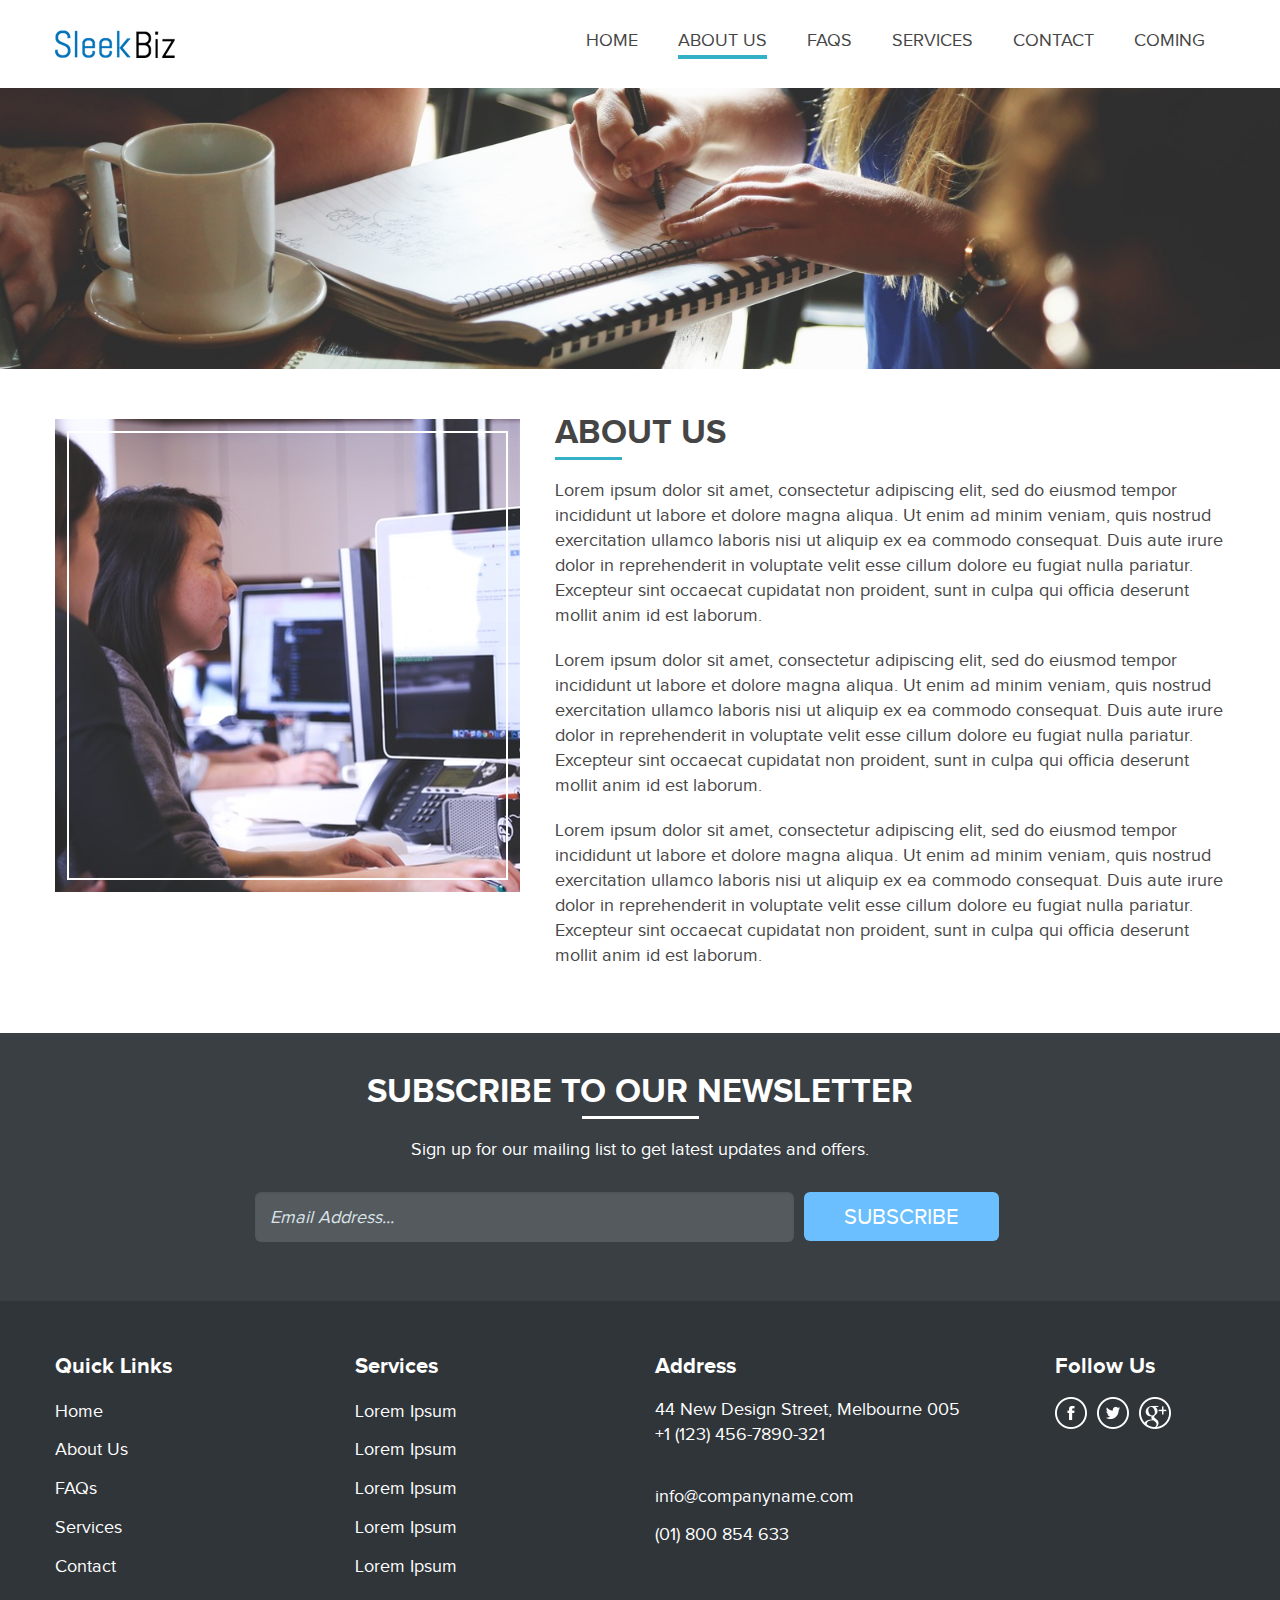
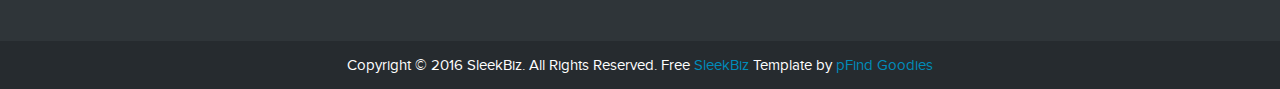
==== about-us.html @ 2f0484c7 "Add files via upload" ====
<!doctype html>
<html class="no-js" lang="en">
  <head>
    <meta charset="utf-8" />
    <meta name="viewport" content="width=device-width, initial-scale=1.0" />
    <title>Business Template</title>
    <link rel="stylesheet" href="css/foundation.css" />
    <link rel="stylesheet" type="text/css" href="slick/slick.css"/>
    <link rel="stylesheet" href="css/style.css" />
    <link rel="stylesheet" href="css/responsive.css" />
    <link rel="shortcut icon" type="image/x-icon" href="favicon.ico" />
    <script src="js/vendor/modernizr.js"></script>
  </head>
  <body>
    
    <div class="row">
    <div class="large-4 medium-4 small-12 columns">
    <div id="logo"><a href="index.html"><img src="images/logo.png" alt="Conmpany Name"></a></div>
    </div>
    <div class="large-8 medium-8 small-12 columns">
    <nav class="top-bar" data-topbar role="navigation">
  <ul class="title-area">
    <li class="name"> </li>
     <!-- Remove the class "menu-icon" to get rid of menu icon. Take out "Menu" to just have icon alone -->
    <li class="toggle-topbar menu-icon"><a href="#"><span>Menu</span></a></li>
  </ul>

  <section class="top-bar-section">
    <!-- Right Nav Section -->
    <ul class="right">
      <li><a href="index.html">Home</a></li>
      <li class="active"><a href="about-us.html">About Us</a></li>
      <li><a href="faq.html">FAQs</a></li>
      <li><a href="services.html">Services</a></li>
      <li><a href="contact.html">Contact</a></li>
      <li><a href="coming-soon.html">Coming</a></li>            
      </ul>
      </li>
    </ul>
  </section>
</nav>
    </div>
    </div>
    
    
<div class="inner-banner">
  <img src="images/about-banner.jpg" alt="About Us"> </div>
    
 <div class="content-sec inner-sec">
 <div class="row">
 <div class="large-5 medium-5 small-12 columns">
 <div class="timeline-img">
                <img src="images/about.jpg" alt="">
            </div>
 </div>
 <div class="large-7 medium-7 small-12 columns">
 <h2>About Us</h2>
<p>Lorem ipsum dolor sit amet, consectetur adipiscing elit, sed do eiusmod tempor incididunt ut labore et dolore magna aliqua. Ut enim ad minim veniam, quis nostrud exercitation ullamco laboris nisi ut aliquip ex ea commodo consequat. Duis aute irure dolor in reprehenderit in voluptate velit esse cillum dolore eu fugiat nulla pariatur. Excepteur sint occaecat cupidatat non proident, sunt in culpa qui officia deserunt mollit anim id est laborum.</p>
<p>Lorem ipsum dolor sit amet, consectetur adipiscing elit, sed do eiusmod tempor incididunt ut labore et dolore magna aliqua. Ut enim ad minim veniam, quis nostrud exercitation ullamco laboris nisi ut aliquip ex ea commodo consequat. Duis aute irure dolor in reprehenderit in voluptate velit esse cillum dolore eu fugiat nulla pariatur. Excepteur sint occaecat cupidatat non proident, sunt in culpa qui officia deserunt mollit anim id est laborum.</p>
<p>Lorem ipsum dolor sit amet, consectetur adipiscing elit, sed do eiusmod tempor incididunt ut labore et dolore magna aliqua. Ut enim ad minim veniam, quis nostrud exercitation ullamco laboris nisi ut aliquip ex ea commodo consequat. Duis aute irure dolor in reprehenderit in voluptate velit esse cillum dolore eu fugiat nulla pariatur. Excepteur sint occaecat cupidatat non proident, sunt in culpa qui officia deserunt mollit anim id est laborum.</p>
</div>
 
 
 </div>
 </div>   
 
 
 
 <div class="newsletter">
 <div class="row">
 <div class="large-12 columns">
 <h2 class="white">Subscribe to our newsletter</h2>
 <p>Sign up for our mailing list to get latest updates and offers.</p>
 </div>
 <div class="large-2 medium-2 columns hide-for-small">&nbsp;</div>
 <div class="large-8 medium-8 small-12 columns">
 <form action="">
 <input placeholder="Email Address..." class="radius" type="text">
 <input name="" class="button radius" value="Subscribe" type="submit">
 </form>
 
 </div>
 <div class="large-2 medium-2 columns hide-for-small">&nbsp;</div>
 
 </div>
 </div>
 
 <div class="footer-sec">
 <div class="row">
 <div class="large-3 medium-3 small-12 columns">
 <div class="foot-1">
 <h4>Quick Links</h4>
 <ul>
 <li><a href="index.html" title="Home">Home</a></li>
 <li><a href="about-us.html" title="About Us">About Us</a></li>
 <li><a href="faq.html" title="FAQs">FAQs</a></li>
 <li><a href="services.html" title="Services">Services</a></li>
 <li><a href="contact.html" title="Contact">Contact</a></li>
 </ul>
 </div>
 </div>
 
 <div class="large-3 medium-3 small-12 columns">
 <div class="foot-1">
 <h4>Services</h4>
 <ul>
 <li><a href="services.html" title="Services">Lorem Ipsum</a></li>
 <li><a href="services.html" title="Services">Lorem Ipsum</a></li>
 <li><a href="services.html" title="Services">Lorem Ipsum</a></li>
 <li><a href="services.html" title="Services">Lorem Ipsum</a></li>
 <li><a href="services.html" title="Services">Lorem Ipsum</a></li>
 </ul>
 </div>
 </div>
 
 <div class="large-4 medium-3 small-12 columns">
 <div class="foot-1">
 <h4>Address</h4>
 <p>44 New Design Street, Melbourne 005<br>
+1 (123) 456-7890-321</p>
 <ul>
 <li><a href="mailto:info@companyname.com" target="_blank">info@companyname.com</a></li>
 <li><a href="tel:(01) 800 854 633" target="_blank">(01) 800 854 633</a></li>
 </ul>
 </div>
 </div>
 
 <div class="large-2 medium-3 small-12 columns">
 <div class="foot-1">
 <h4>Follow Us</h4>
 <div class="social">
 <div class="facebook"><a href="#" class="facebook"></a></div>
 <div class="twitter"><a href="#" class="twitter"></a></div>
 <div class="gplus"><a href="#" class="gplus"></a></div>
 </div>
 </div>
 </div>
 
 </div>
 </div>
 
 <div class="copy">
 <div class="row">
 <div class="large-12 columns">
 Copyright &copy; 2016 SleekBiz. All Rights Reserved. Free <a href="http://www.pfind.com/goodies/sleekbiz/">SleekBiz</a> Template by <a href="http://www.pfind.com/goodies/">pFind Goodies</a>
 </div>
 </div>
 </div>
 
 
 
    
    <script src="js/vendor/jquery.js"></script>
    <script src="js/foundation.min.js"></script>
    <script>
      $(document).foundation();
    </script>
    <script type="text/javascript" src="js/all.js"></script>
    
    
  </body>
</html>
---- css/style.css ----
@font-face {
    font-family: 'ProximaNovaLight';
    src: url('../fonts/proximanova-light-webfont.eot');
    src: url('../fonts/proximanova-light-webfont.eot?#iefix') format('embedded-opentype'),
         url('../fonts/proximanova-light-webfont.woff') format('woff'),
         url('../fonts/proximanova-light-webfont.ttf') format('truetype'),
         url('../fonts/proximanova-light-webfont.svg#ProximaNovaLight') format('svg');
    font-weight: normal;
    font-style: normal;

}
@font-face {
    font-family: 'ProximaNovaRegular';
    src: url('../fonts/proximanova-regular-webfont.eot');
    src: url('../fonts/proximanova-regular-webfont.eot?#iefix') format('embedded-opentype'),
         url('../fonts/proximanova-regular-webfont.woff') format('woff'),
         url('../fonts/proximanova-regular-webfont.ttf') format('truetype'),
         url('../fonts/proximanova-regular-webfont.svg#ProximaNovaRegular') format('svg');
    font-weight: normal;
    font-style: normal;
}

@font-face {
    font-family: 'ProximaNovaSemibold';
    src: url('../fonts/proximanova-semibold-webfont.eot');
    src: url('../fonts/proximanova-semibold-webfont.eot?#iefix') format('embedded-opentype'),
         url('../fonts/proximanova-semibold-webfont.woff') format('woff'),
         url('../fonts/proximanova-semibold-webfont.ttf') format('truetype'),
         url('../fonts/proximanova-semibold-webfont.svg#ProximaNovaSemibold') format('svg');
    font-weight: normal;
    font-style: normal;

}

@font-face {
    font-family: 'ProximaNovaBold';
    src: url('../fonts/proximanova-bold-webfont.eot');
    src: url('../fonts/proximanova-bold-webfont.eot?#iefix') format('embedded-opentype'),
         url('../fonts/proximanova-bold-webfont.woff') format('woff'),
         url('../fonts/proximanova-bold-webfont.ttf') format('truetype'),
         url('../fonts/proximanova-bold-webfont.svg#ProximaNovaBold') format('svg');
    font-weight: normal;
    font-style: normal;

}
body { margin:0px;}
p { margin:0px; font-family: 'ProximaNovaRegular'; font-size:18px; line-height:25px; color:#454545; padding-bottom:20px;}
h1
{
	margin:0px;
	font-family: 'ProximaNovaBold', Arial, Helvetica, sans-serif;
	color:#fff;
	font-weight:normal;
	line-height:60px;
	font-size:48px;
	text-transform:uppercase;
}
h2
{
	margin:0px;
	font-family: 'ProximaNovaBold', Arial, Helvetica, sans-serif;
	color:#454545;
	font-weight:normal;
	text-align:center;
	font-size:34px;
	line-height:34px;
	text-transform:uppercase;
	padding-bottom:30px;
	position:relative;
}
h3
{
	margin:0px;
	font-family: 'ProximaNovaBold', Arial, Helvetica, sans-serif;
	color:#1b2936;
	font-weight:normal;
	font-size:30px;
	text-transform:uppercase;
}
#logo
{
	margin:30px auto;
	width:auto;
	text-align:left;
}

.top-bar { background:none; margin-top:20px;}
.top-bar-section ul li { background:none; padding:0px 20px 5px; line-height:0px;}
.top-bar-section ul li:hover:not(.has-form) > a { background:none; color:#454545;}
.top-bar-section ul li > a { color:#454545; font-size:18px;  text-transform:uppercase; font-family: 'ProximaNovaRegular'; }
.top-bar-section li:not(.has-form) a:not(.button) { background:none; padding:20px 0px 15px; line-height:0px;}
.top-bar-section li.active:not(.has-form) a:not(.button):hover { background:none; border-bottom:4px solid #34b1c4; color:#454545;}
.top-bar-section li:not(.has-form) a:not(.button):hover { background:none; border-bottom:4px solid #34b1c4; color:#454545;}
.top-bar-section li.active:not(.has-form) a:not(.button) { background:none; border-bottom:4px solid #34b1c4; color:#454545; padding:20px 0px 15px; line-height:0px;}

.banner-txt
{
	position:absolute; 
	bottom:150px;
	left:15px;
	width:auto;
	padding:20px;
	text-align:left;
	z-index:1;
	background:rgba(0, 0, 0, 0.6);
}
.banner-txt .button { font-family: 'ProximaNovaRegular'; font-size:28px; color:#fff; text-transform:uppercase; margin:15px 0px 0px 0px; padding:10px 40px;}

.content-sec { margin:0px; padding:45px 0px;}
.grey { background:#454545;}
.content-sec .button { font-family: 'ProximaNovaRegular'; font-size:18px; color:#fff; text-transform:none; margin:15px 0px 0px 0px; padding:15px 35px;}
.content-sec h2:after { content:""; position:absolute; width:10%; height:3px; background:#34b1c4; left:0px; right:0px; bottom:18px; margin:0 auto; text-align:center;}

.services-sec { width:100%; background:#eef0f1; margin:0px; padding:50px 0px;}
.services-sec h2 { color:#454545; margin-bottom:25px;}
.services-sec h2:after { content:""; position:absolute; width:10%; height:3px; background:#454545; left:0px; right:0px; bottom:18px; margin:0 auto; text-align:center;}
.no-pad {}
.img-box {}
.img-box img { border-top-left-radius:5px; border-top-right-radius:5px;}
.txt-box { text-align:center; background:#fff; padding:20px; border-bottom-left-radius:5px; border-bottom-right-radius:5px;}
.txt-box h3 { font-size:24px; color:#454545; margin:0px; font-family: 'ProximaNovaSemibold', Arial, Helvetica, sans-serif; padding:10px 0px 10px 0px; text-transform:none;}
.txt-box p { margin:0px; font-family: 'ProximaNovaRegular'; font-size:18px; color:#454545; line-height:22px; padding-bottom:20px;}
.txt-box .button { background:#454545; color:#fff; font-family: 'ProximaNovaRegular'; font-size:20px; border-radius:5px; padding:10px 20px;}
.txt-box .button:hover { background:#6bbfff;}

.newsletter { width:100%; background:#393f43; margin:0px; padding:40px 0px;}
.newsletter h2 { position:relative; text-align:center;} 
.newsletter h2:after { content:""; position:absolute; width:10%; height:3px; background:#fff; left:0px; right:0px; bottom:18px; margin:0 auto; text-align:center;}
.newsletter p { margin:0px; color:#fff; font-family: 'ProximaNovaRegular'; padding:0px 0px 20px; text-align:center;}
.white { color:#fff;}
.newsletter form { margin:0px; padding:0px; margin-top:10px;}
.newsletter form input[type="text"] { float:left; background:#545a5e; font-size:18px; color:#a9b1b6; font-style:italic; font-family: 'ProximaNovaRegular'; border:0px; width:70%; padding:15px; height:auto; border-radius:6px;}
.newsletter form input[type="submit"] { float:left; margin-left:10px; padding:12px 40px; background:#6bbfff; color:#fff; text-align:center; font-family: 'ProximaNovaRegular'; font-size:22px; text-transform:uppercase; height:auto; border-radius:6px;}
.newsletter form input[type="submit"]:hover { background:#56b0f5;}

.footer-sec { width:100%; background:#2f3539; padding:50px 0px; margin:0px;}
.foot-1 {}
.foot-1 h4 { margin:0px; font-family: 'ProximaNovaBold', Arial, Helvetica, sans-serif; font-size:22px; color:#fff; padding-bottom:15px;}
.foot-1 ul { margin:0px; padding:0px;}
.foot-1 ul li { list-style:none; margin:0px; padding-bottom:10px;}
.foot-1 ul li a { color:#fff; font-size:18px; font-family: 'ProximaNovaRegular'; text-decoration:none;}
.foot-1 ul li a:hover { color:#6bbfff;}
.foot-1 p { margin:0px; font-family: 'ProximaNovaRegular'; font-size:18px; color:#fff; line-height:25px; padding-bottom:35px;}

.social
{
	width:130px;
	float:left;
}
.social a { width:32px; height:32px; background:url(../images/social.png) no-repeat; float:left; margin-right:10px; transition: all 0.5s ease;}

.facebook a { width:32px; height:32px; display:block; background-position:0px 0px; }
.facebook a:hover { width:32px; height:32px; display:block; background-position:0px -32px; }

.twitter a { width:32px; height:32px; display:block; background-position:-40px 0px;}
.twitter a:hover { width:32px; height:32px; display:block; background-position:-40px -32px; }

.gplus a { width:32px; height:32px; display:block; background-position:-80px 0px;}
.gplus a:hover { width:32px; height:32px; display:block; background-position:-80px -32px; }

.copy { width:100%; background:#262b2f; padding:13px 0px; margin:0px; text-align:center; color:#fff; font-size:15px; font-family: 'ProximaNovaRegular'; }

.inner-sec {}
.inner-sec h2 { text-align:left;} 
.inner-sec h2::after { left:0px; margin:0px; }
.inner-banner { width:100%; margin:0px;}
.inner-banner img { width:100%;}
.timeline-img { margin-top: 5px; }
.timeline-img img {
    max-width: 100%;
    outline: 2px solid hsl(0, 0%, 100%);
    outline-offset: -14px;
}
.faq { margin-bottom:20px; margin-top:10px;}
.faq h3 { font-size:24px; margin:0px; color:#000; text-transform:none; font-family: 'ProximaNovaSemibold', Arial, Helvetica, sans-serif; padding-bottom:10px;}
.pricing-table .cta-button { margin-bottom:20px;}
.pricing-table .title {font-family: 'ProximaNovaSemibold', Arial, Helvetica, sans-serif; font-size:26px; color:#fff;}
.blue { background:#1996a9 !important;}
.pricing-table .price {font-family: 'ProximaNovaSemibold', Arial, Helvetica, sans-serif;}

.frm { margin:0px;}
.frm input[type="text"] { height:48px; box-shadow:none; font-size:16px; font-family: 'ProximaNovaRegular';}
.frm textarea { height:100px; box-shadow:none; font-size:16px; font-family: 'ProximaNovaRegular';}

.frm::-webkit-input-placeholder {
  color: #000000; }

.frm:-moz-placeholder {
  /* Firefox 18- */
  color: #000000; }

.frm::-moz-placeholder {
  /* Firefox 19+ */
  color: #000000; }

.frm:-ms-input-placeholder {
  color: #000000; }
  
.wrapper { background:url(../images/coming-bg.jpg) no-repeat; background-size:cover; height:100%; }
.mid-wrap { margin-top:100px; background:rgba(255, 255, 255, 0.7); padding:50px; text-align:center;}
.mid-wrap h1 { color:#454545; font-size:50px; line-height:50px; font-family: 'ProximaNovaBold', Arial, Helvetica, sans-serif; margin:0px; padding:30px 0px; text-align:center;}

#countdown p {
  display: inline-block;
  padding: 20px;
  background: #21a2b5;
  margin: 0 0 20px;
  font-size: 28px;
  color:#fff;
}
---- css/responsive.css ----
@media only screen and (min-width: 768px) and (max-width: 1024px) { 

	.top-bar-section ul li {padding: 0px 13px 5px !important;}
	.banner-txt {top:80px;}
	h1 {line-height: 40px; font-size: 38px;}
	.banner-txt .button { font-size:20px;}
	.newsletter form input[type="text"] { width:56%; }
	
}
@media only screen and (max-width: 768px){

	.top-bar { position:absolute; right:0px; z-index:100; width:100%; }
	.top-bar-section ul li { background:#fff; padding: 0px 10px 5px;}

}

@media only screen and (min-width: 641px) and (max-width: 767px) { 

	.banner-txt { position:relative; bottom:0px; left:0px; background:#333; text-align:center;}
	.no-pad { padding:0px !important;}
	h1 {line-height: 38px; font-size: 35px;}
	.banner-txt .button { font-size:20px;}
	.newsletter form input[type="text"] { width:58%;}
	.newsletter form input[type="submit"] {padding: 12px 18px;}

}

@media only screen and (min-width: 320px) and (max-width: 640px) { 

	.newsletter form input[type="text"] { width:100%; margin:0 auto; float:none;}
	.newsletter form input[type="submit"] { float:none; margin:0 auto; width:100%; margin-top:15px;}
	.footer-sec { text-align:center;}
	.social { float:none; margin:0 auto;}
	.banner-txt { position:relative; bottom:0px; left:0px; background:#333; text-align:center;}
	.no-pad { padding:0px !important;}
	h1 {line-height: 38px; font-size: 35px;}
	.banner-txt .button { font-size:20px;}
	.top-bar { top:-85px;}
	.top-bar-section ul { margin-top:20px;}
	.top-bar.expanded .title-area { background:none;}
	.top-bar.expanded .toggle-topbar a { color:#34b1c4;}
	.top-bar.expanded .toggle-topbar a span::after {
    box-shadow: 0 0 0 1px #34b1c4, 0 7px 0 1px #34b1c4, 0 14px 0 1px #34b1c4;
}
	.timeline-img { text-align:center; margin-bottom:20px;}
	.wrapper { height:auto;}

}

@media only screen and (max-width: 480px) { 
	
	#logo { width:50%; float:left;}
	h1 { line-height: 28px; font-size: 25px; }
	h2 {font-size: 24px; line-height: 24px;}

}
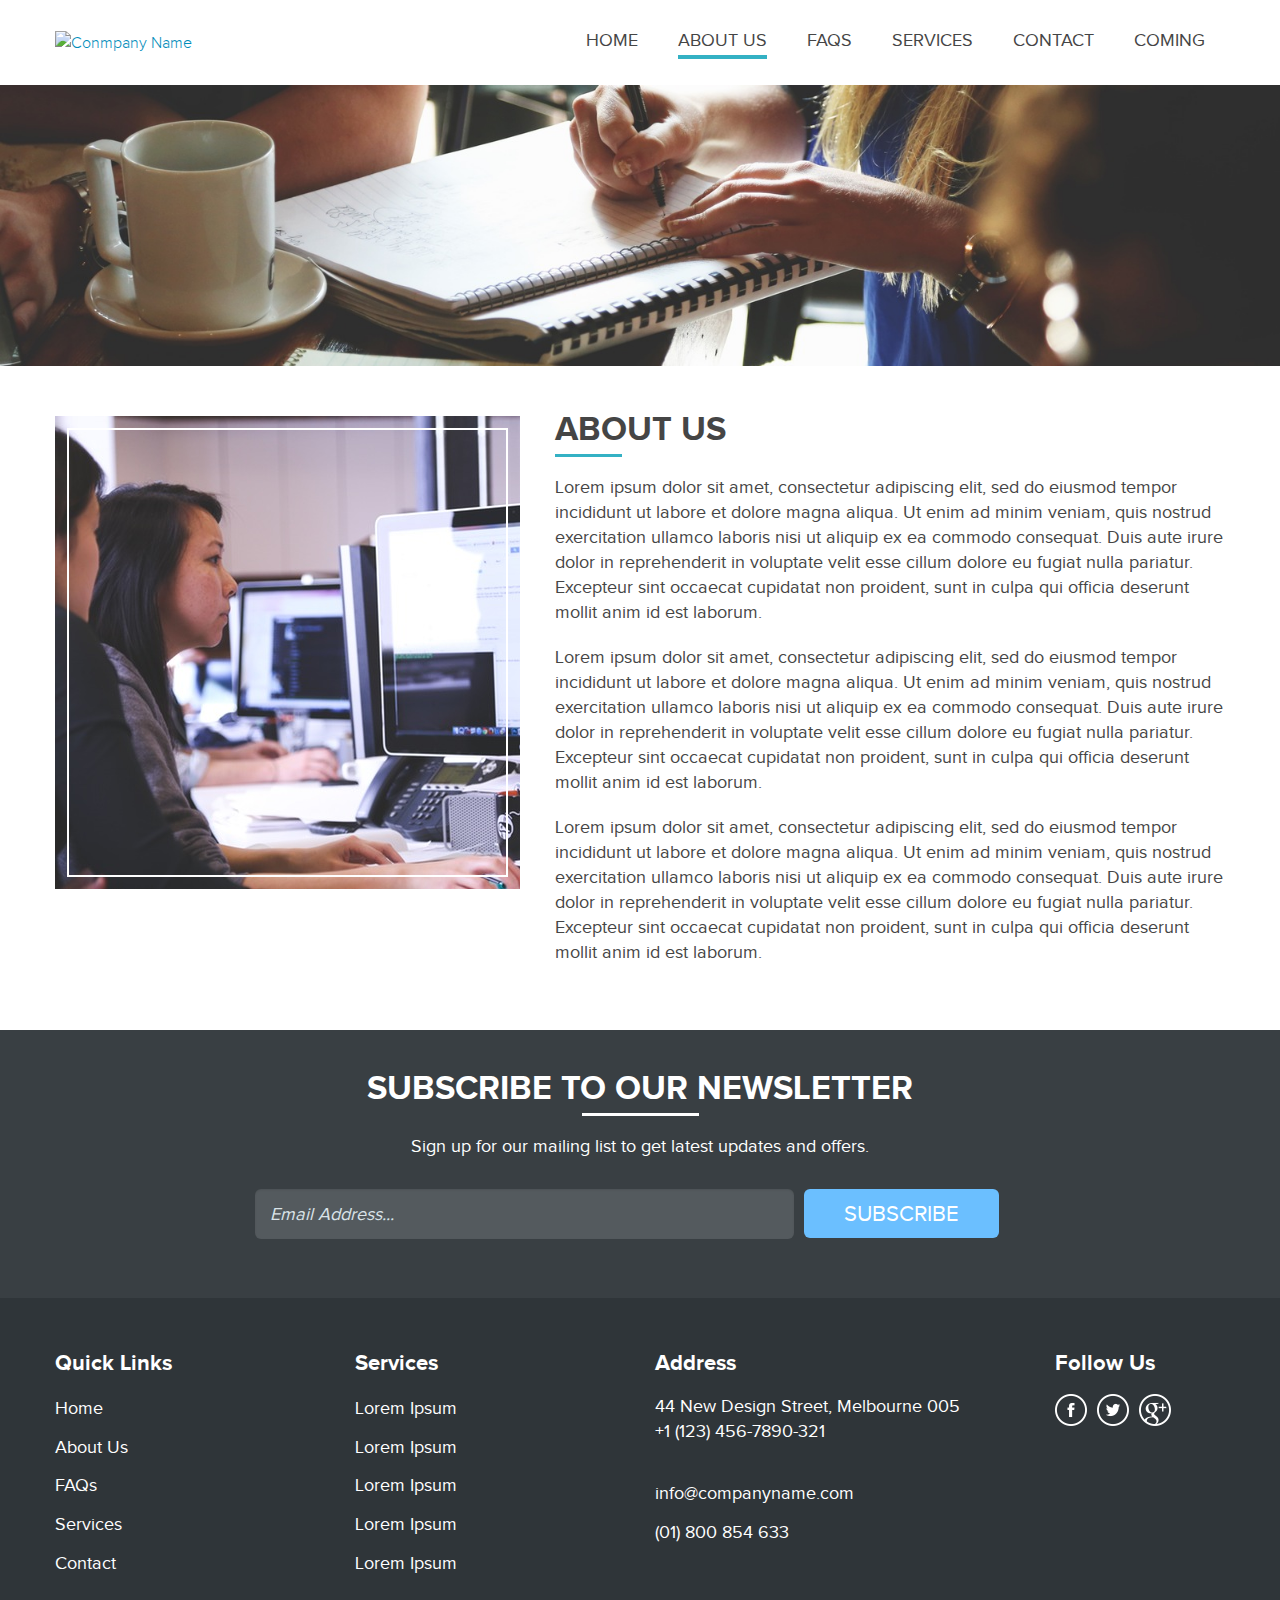
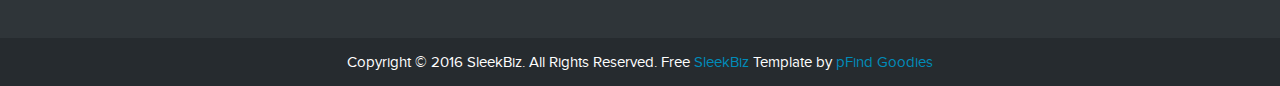
==== commit d9181352: "3" ====
--- a/about-us.html
+++ b/about-us.html
@@ -15,7 +15,7 @@
     
     <div class="row">
     <div class="large-4 medium-4 small-12 columns">
-    <div id="logo"><a href="index.html"><img src="images/logo.png" alt="Conmpany Name"></a></div>
+    <div id="logo"><a href="index.html"><img src="images/logo1.png" alt="Conmpany Name"></a></div>
     </div>
     <div class="large-8 medium-8 small-12 columns">
     <nav class="top-bar" data-topbar role="navigation">
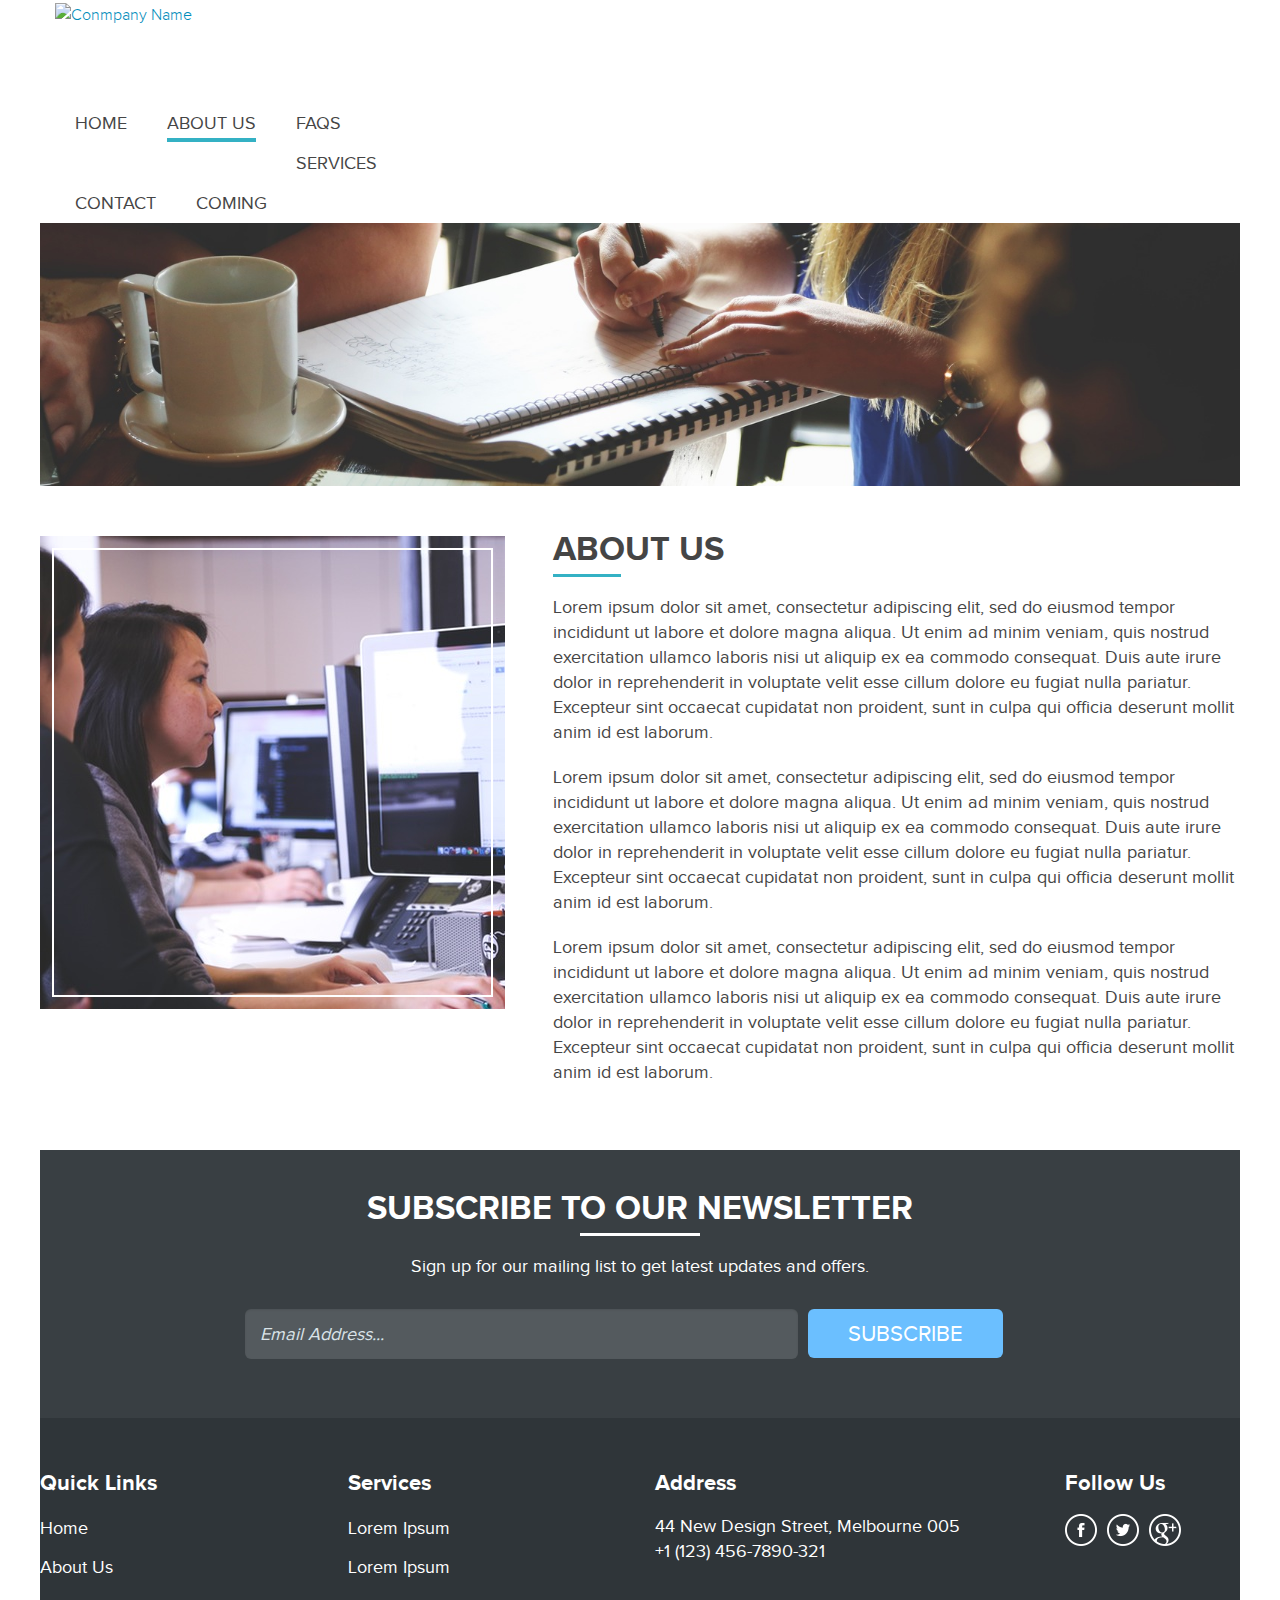
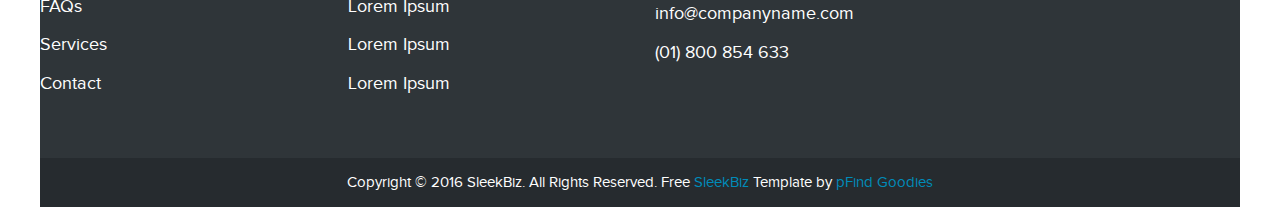
==== commit 7ae1ed92: "1" ====
--- a/about-us.html
+++ b/about-us.html
@@ -15,7 +15,7 @@
     
     <div class="row">
     <div class="large-4 medium-4 small-12 columns">
-    <div id="logo"><a href="index.html"><img src="images/logo1.png" alt="Conmpany Name"></a></div>
+    <div id="logo"><a href="index.html"><img src="images/logo1.png" alt="Conmpany Name" style="height: 80px;></a></div>
     </div>
     <div class="large-8 medium-8 small-12 columns">
     <nav class="top-bar" data-topbar role="navigation">
--- a/css/style.css
+++ b/css/style.css
@@ -1,87 +1,87 @@
 @font-face {
-    font-family: 'ProximaNovaLight';
-    src: url('../fonts/proximanova-light-webfont.eot');
-    src: url('../fonts/proximanova-light-webfont.eot?#iefix') format('embedded-opentype'),
-         url('../fonts/proximanova-light-webfont.woff') format('woff'),
-         url('../fonts/proximanova-light-webfont.ttf') format('truetype'),
-         url('../fonts/proximanova-light-webfont.svg#ProximaNovaLight') format('svg');
-    font-weight: normal;
-    font-style: normal;
-
-}
-@font-face {
-    font-family: 'ProximaNovaRegular';
-    src: url('../fonts/proximanova-regular-webfont.eot');
-    src: url('../fonts/proximanova-regular-webfont.eot?#iefix') format('embedded-opentype'),
-         url('../fonts/proximanova-regular-webfont.woff') format('woff'),
-         url('../fonts/proximanova-regular-webfont.ttf') format('truetype'),
-         url('../fonts/proximanova-regular-webfont.svg#ProximaNovaRegular') format('svg');
-    font-weight: normal;
-    font-style: normal;
-}
-
-@font-face {
-    font-family: 'ProximaNovaSemibold';
-    src: url('../fonts/proximanova-semibold-webfont.eot');
-    src: url('../fonts/proximanova-semibold-webfont.eot?#iefix') format('embedded-opentype'),
-         url('../fonts/proximanova-semibold-webfont.woff') format('woff'),
-         url('../fonts/proximanova-semibold-webfont.ttf') format('truetype'),
-         url('../fonts/proximanova-semibold-webfont.svg#ProximaNovaSemibold') format('svg');
-    font-weight: normal;
-    font-style: normal;
-
-}
-
-@font-face {
-    font-family: 'ProximaNovaBold';
-    src: url('../fonts/proximanova-bold-webfont.eot');
-    src: url('../fonts/proximanova-bold-webfont.eot?#iefix') format('embedded-opentype'),
-         url('../fonts/proximanova-bold-webfont.woff') format('woff'),
-         url('../fonts/proximanova-bold-webfont.ttf') format('truetype'),
-         url('../fonts/proximanova-bold-webfont.svg#ProximaNovaBold') format('svg');
-    font-weight: normal;
-    font-style: normal;
+  font-family: 'ProximaNovaLight';
+  src: url('../fonts/proximanova-light-webfont.eot');
+  src: url('../fonts/proximanova-light-webfont.eot?#iefix') format('embedded-opentype'),
+       url('../fonts/proximanova-light-webfont.woff') format('woff'),
+       url('../fonts/proximanova-light-webfont.ttf') format('truetype'),
+       url('../fonts/proximanova-light-webfont.svg#ProximaNovaLight') format('svg');
+  font-weight: normal;
+  font-style: normal;
+
+}
+@font-face {
+  font-family: 'ProximaNovaRegular';
+  src: url('../fonts/proximanova-regular-webfont.eot');
+  src: url('../fonts/proximanova-regular-webfont.eot?#iefix') format('embedded-opentype'),
+       url('../fonts/proximanova-regular-webfont.woff') format('woff'),
+       url('../fonts/proximanova-regular-webfont.ttf') format('truetype'),
+       url('../fonts/proximanova-regular-webfont.svg#ProximaNovaRegular') format('svg');
+  font-weight: normal;
+  font-style: normal;
+}
+
+@font-face {
+  font-family: 'ProximaNovaSemibold';
+  src: url('../fonts/proximanova-semibold-webfont.eot');
+  src: url('../fonts/proximanova-semibold-webfont.eot?#iefix') format('embedded-opentype'),
+       url('../fonts/proximanova-semibold-webfont.woff') format('woff'),
+       url('../fonts/proximanova-semibold-webfont.ttf') format('truetype'),
+       url('../fonts/proximanova-semibold-webfont.svg#ProximaNovaSemibold') format('svg');
+  font-weight: normal;
+  font-style: normal;
+
+}
+
+@font-face {
+  font-family: 'ProximaNovaBold';
+  src: url('../fonts/proximanova-bold-webfont.eot');
+  src: url('../fonts/proximanova-bold-webfont.eot?#iefix') format('embedded-opentype'),
+       url('../fonts/proximanova-bold-webfont.woff') format('woff'),
+       url('../fonts/proximanova-bold-webfont.ttf') format('truetype'),
+       url('../fonts/proximanova-bold-webfont.svg#ProximaNovaBold') format('svg');
+  font-weight: normal;
+  font-style: normal;
 
 }
 body { margin:0px;}
 p { margin:0px; font-family: 'ProximaNovaRegular'; font-size:18px; line-height:25px; color:#454545; padding-bottom:20px;}
 h1
 {
-	margin:0px;
-	font-family: 'ProximaNovaBold', Arial, Helvetica, sans-serif;
-	color:#fff;
-	font-weight:normal;
-	line-height:60px;
-	font-size:48px;
-	text-transform:uppercase;
+margin:0px;
+font-family: 'ProximaNovaBold', Arial, Helvetica, sans-serif;
+color:#fff;
+font-weight:normal;
+line-height:60px;
+font-size:48px;
+text-transform:uppercase;
 }
 h2
 {
-	margin:0px;
-	font-family: 'ProximaNovaBold', Arial, Helvetica, sans-serif;
-	color:#454545;
-	font-weight:normal;
-	text-align:center;
-	font-size:34px;
-	line-height:34px;
-	text-transform:uppercase;
-	padding-bottom:30px;
-	position:relative;
+margin:0px;
+font-family: 'ProximaNovaBold', Arial, Helvetica, sans-serif;
+color:#454545;
+font-weight:normal;
+text-align:center;
+font-size:34px;
+line-height:34px;
+text-transform:uppercase;
+padding-bottom:30px;
+position:relative;
 }
 h3
 {
-	margin:0px;
-	font-family: 'ProximaNovaBold', Arial, Helvetica, sans-serif;
-	color:#1b2936;
-	font-weight:normal;
-	font-size:30px;
-	text-transform:uppercase;
+margin:0px;
+font-family: 'ProximaNovaBold', Arial, Helvetica, sans-serif;
+color:#1b2936;
+font-weight:normal;
+font-size:30px;
+text-transform:uppercase;
 }
 #logo
 {
-	margin:30px auto;
-	width:auto;
-	text-align:left;
+margin: 3px auto;
+width:auto;
+text-align:left;
 }
 
 .top-bar { background:none; margin-top:20px;}
@@ -95,14 +95,14 @@
 
 .banner-txt
 {
-	position:absolute; 
-	bottom:150px;
-	left:15px;
-	width:auto;
-	padding:20px;
-	text-align:left;
-	z-index:1;
-	background:rgba(0, 0, 0, 0.6);
+position:absolute; 
+bottom:150px;
+left:15px;
+width:auto;
+padding:20px;
+text-align:left;
+z-index:1;
+background:rgba(0, 0, 0, 0.6);
 }
 .banner-txt .button { font-family: 'ProximaNovaRegular'; font-size:28px; color:#fff; text-transform:uppercase; margin:15px 0px 0px 0px; padding:10px 40px;}
 
@@ -144,8 +144,8 @@
 
 .social
 {
-	width:130px;
-	float:left;
+width:130px;
+float:left;
 }
 .social a { width:32px; height:32px; background:url(../images/social.png) no-repeat; float:left; margin-right:10px; transition: all 0.5s ease;}
 
@@ -167,9 +167,9 @@
 .inner-banner img { width:100%;}
 .timeline-img { margin-top: 5px; }
 .timeline-img img {
-    max-width: 100%;
-    outline: 2px solid hsl(0, 0%, 100%);
-    outline-offset: -14px;
+  max-width: 100%;
+  outline: 2px solid hsl(0, 0%, 100%);
+  outline-offset: -14px;
 }
 .faq { margin-bottom:20px; margin-top:10px;}
 .faq h3 { font-size:24px; margin:0px; color:#000; text-transform:none; font-family: 'ProximaNovaSemibold', Arial, Helvetica, sans-serif; padding-bottom:10px;}
@@ -183,28 +183,28 @@
 .frm textarea { height:100px; box-shadow:none; font-size:16px; font-family: 'ProximaNovaRegular';}
 
 .frm::-webkit-input-placeholder {
-  color: #000000; }
+color: #000000; }
 
 .frm:-moz-placeholder {
-  /* Firefox 18- */
-  color: #000000; }
+/* Firefox 18- */
+color: #000000; }
 
 .frm::-moz-placeholder {
-  /* Firefox 19+ */
-  color: #000000; }
+/* Firefox 19+ */
+color: #000000; }
 
 .frm:-ms-input-placeholder {
-  color: #000000; }
-  
+color: #000000; }
+
 .wrapper { background:url(../images/coming-bg.jpg) no-repeat; background-size:cover; height:100%; }
 .mid-wrap { margin-top:100px; background:rgba(255, 255, 255, 0.7); padding:50px; text-align:center;}
 .mid-wrap h1 { color:#454545; font-size:50px; line-height:50px; font-family: 'ProximaNovaBold', Arial, Helvetica, sans-serif; margin:0px; padding:30px 0px; text-align:center;}
 
 #countdown p {
-  display: inline-block;
-  padding: 20px;
-  background: #21a2b5;
-  margin: 0 0 20px;
-  font-size: 28px;
-  color:#fff;
+display: inline-block;
+padding: 20px;
+background: #21a2b5;
+margin: 0 0 20px;
+font-size: 28px;
+color:#fff;
 }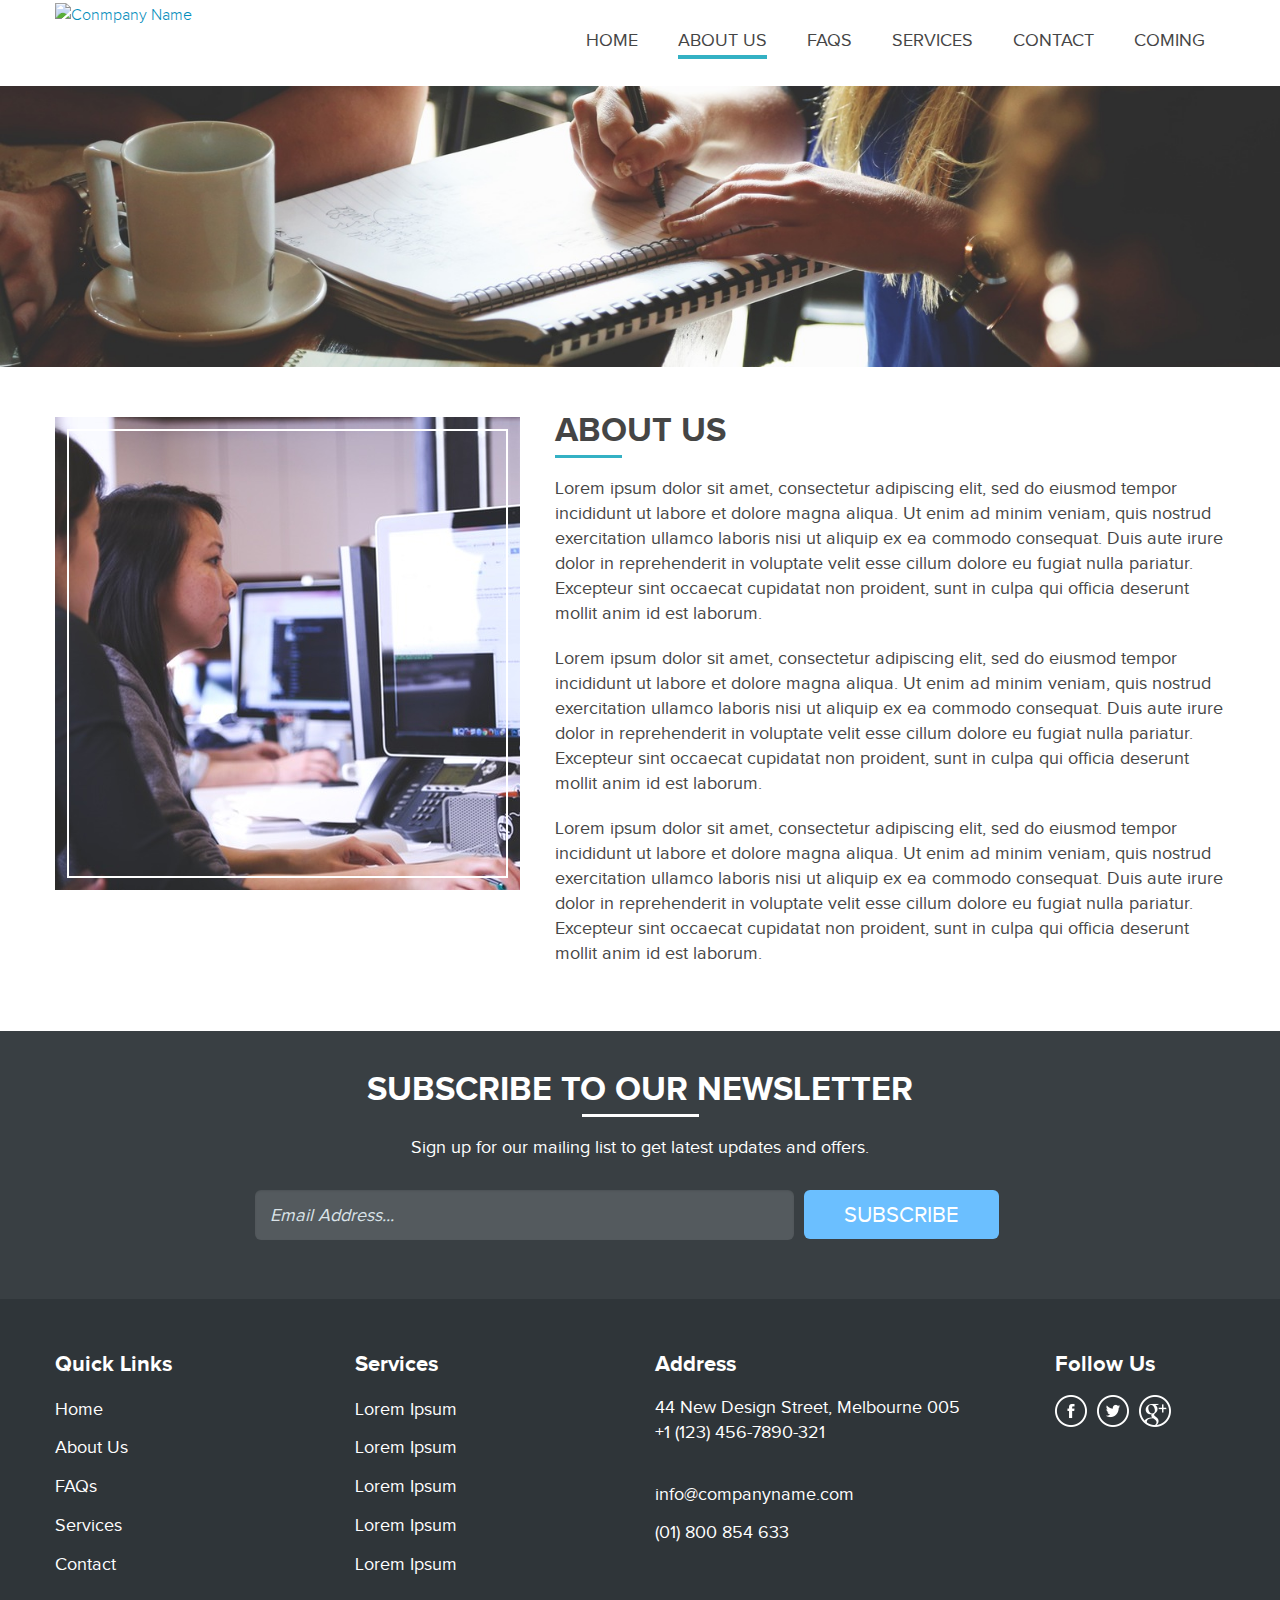
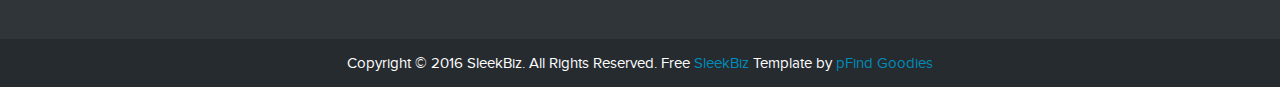
==== commit 59965299: "1" ====
--- a/about-us.html
+++ b/about-us.html
@@ -15,7 +15,7 @@
     
     <div class="row">
     <div class="large-4 medium-4 small-12 columns">
-    <div id="logo"><a href="index.html"><img src="images/logo1.png" alt="Conmpany Name" style="height: 80px;></a></div>
+    <div id="logo"><a href="index.html"><img src="images/logo1.png" alt="Conmpany Name" style="height: 80px;"></a></div>
     </div>
     <div class="large-8 medium-8 small-12 columns">
     <nav class="top-bar" data-topbar role="navigation">
